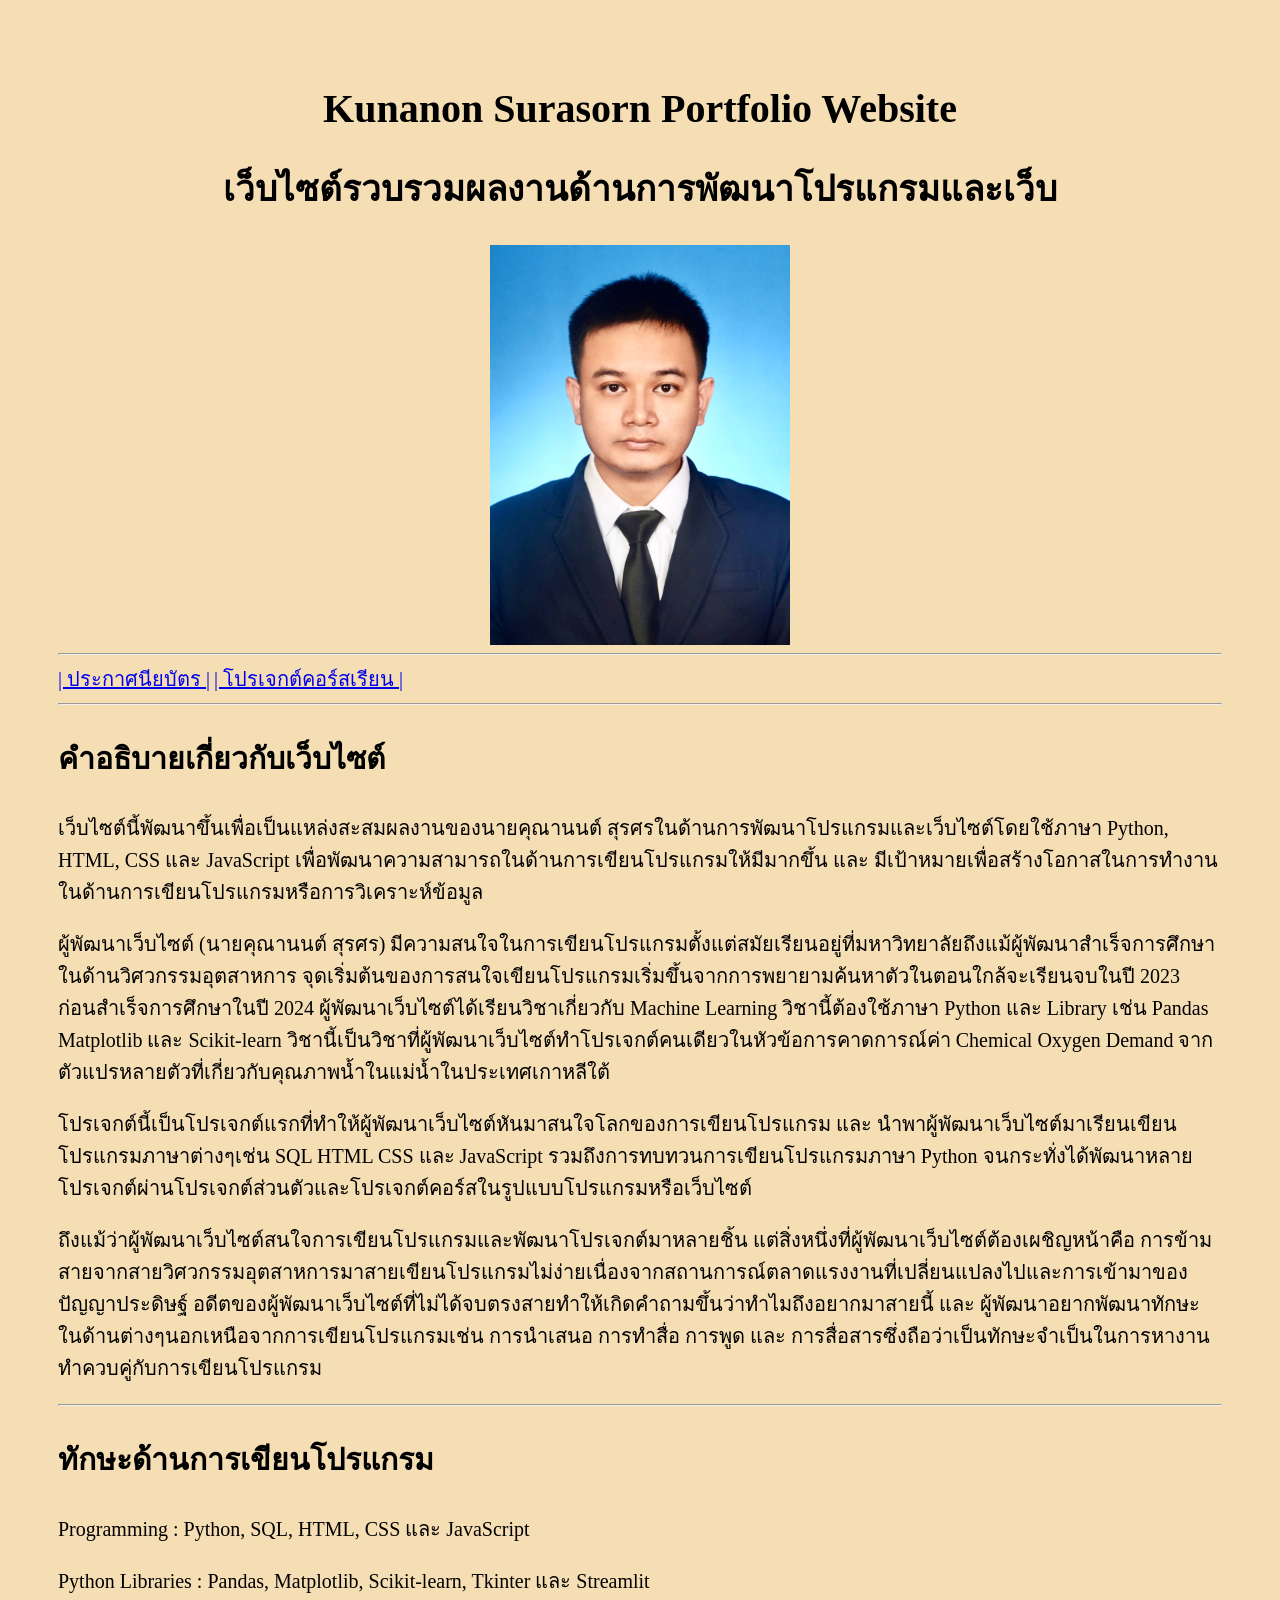
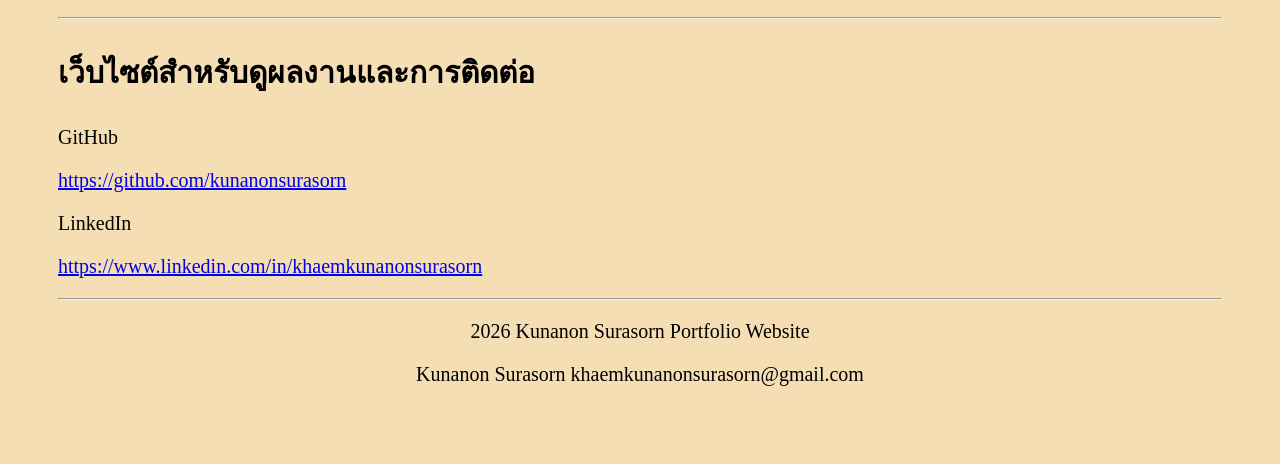
==== index.html @ 12002484 "Add files via upload" ====
<!DOCTYPE html>
<html lang="en">
<head>
    <meta charset="UTF-8">
    <meta name="viewport" content="width=device-width, initial-scale=1.0">
    <title>Kunanon Surasorn Portfolio Website</title>
    <style>
        body {
            background-color: wheat;
            padding-left: 50px;
            padding-right: 50px;
            padding-top: 50px;
            padding-bottom: 50px;
        }
        h1 {
            font-size:40px;
        }
        h2 {
            font-size:35px;
        }
        h3 {
            font-size:30px;
        }
        p {
            font-size:20px;
        }
        img {
            display: block;
            margin: auto;
            width: 50%;
        }
        a {
            font-size: 20px;
        }
    </style>
</head>
<body>
    <h1 style="text-align: center;">Kunanon Surasorn Portfolio Website</h1>
    <h2 style="text-align: center;">เว็บไซต์รวบรวมผลงานด้านการพัฒนาโปรแกรมและเว็บ</h2>
    <img src="Kunanon_Surasorn_Photo.jpg" alt="Kunanon_Surasorn_Photo" style="width: 300px; height: 400px;">
    <hr>
    <a href="certificates.html">| ประกาศนียบัตร |</a>
    <a href="courseproject.html">| โปรเจกต์คอร์สเรียน |</a>
    <hr>
    <h3>คำอธิบายเกี่ยวกับเว็บไซต์</h3>
    <p>
        เว็บไซต์นี้พัฒนาขึ้นเพื่อเป็นแหล่งสะสมผลงานของนายคุณานนต์ สุรศรในด้านการพัฒนาโปรแกรมและเว็บไซต์โดยใช้ภาษา Python, HTML, CSS และ JavaScript 
       เพื่อพัฒนาความสามารถในด้านการเขียนโปรแกรมให้มีมากขึ้น และ มีเป้าหมายเพื่อสร้างโอกาสในการทำงานในด้านการเขียนโปรแกรมหรือการวิเคราะห์ข้อมูล
    </p>
    <p>
        ผู้พัฒนาเว็บไซต์ (นายคุณานนต์ สุรศร) มีความสนใจในการเขียนโปรแกรมตั้งแต่สมัยเรียนอยู่ที่มหาวิทยาลัยถึงแม้ผู้พัฒนาสำเร็จการศึกษาในด้านวิศวกรรมอุตสาหการ
       จุดเริ่มต้นของการสนใจเขียนโปรแกรมเริ่มขึ้นจากการพยายามค้นหาตัวในตอนใกล้จะเรียนจบในปี 2023 ก่อนสำเร็จการศึกษาในปี 2024 ผู้พัฒนาเว็บไซต์ได้เรียนวิชาเกี่ยวกับ Machine Learning
       วิชานี้ต้องใช้ภาษา Python และ Library เช่น Pandas Matplotlib และ Scikit-learn วิชานี้เป็นวิชาที่ผู้พัฒนาเว็บไซต์ทำโปรเจกต์คนเดียวในหัวข้อการคาดการณ์ค่า Chemical Oxygen Demand จากตัวแปรหลายตัวที่เกี่ยวกับคุณภาพน้ำในแม่น้ำในประเทศเกาหลีใต้
    </p>
    <p>
        โปรเจกต์นี้เป็นโปรเจกต์แรกที่ทำให้ผู้พัฒนาเว็บไซต์หันมาสนใจโลกของการเขียนโปรแกรม และ นำพาผู้พัฒนาเว็บไซต์มาเรียนเขียนโปรแกรมภาษาต่างๆเช่น SQL HTML CSS และ JavaScript รวมถึงการทบทวนการเขียนโปรแกรมภาษา Python จนกระทั่งได้พัฒนาหลายโปรเจกต์ผ่านโปรเจกต์ส่วนตัวและโปรเจกต์คอร์สในรูปแบบโปรแกรมหรือเว็บไซต์
    </p>
    <p>
        ถึงแม้ว่าผู้พัฒนาเว็บไซต์สนใจการเขียนโปรแกรมและพัฒนาโปรเจกต์มาหลายชิ้น แต่สิ่งหนึ่งที่ผู้พัฒนาเว็บไซต์ต้องเผชิญหน้าคือ 
        การข้ามสายจากสายวิศวกรรมอุตสาหการมาสายเขียนโปรแกรมไม่ง่ายเนื่องจากสถานการณ์ตลาดแรงงานที่เปลี่ยนแปลงไปและการเข้ามาของปัญญาประดิษฐ์ 
        อดีตของผู้พัฒนาเว็บไซต์ที่ไม่ได้จบตรงสายทำให้เกิดคำถามขึ้นว่าทำไมถึงอยากมาสายนี้
        และ ผู้พัฒนาอยากพัฒนาทักษะในด้านต่างๆนอกเหนือจากการเขียนโปรแกรมเช่น การนำเสนอ การทำสื่อ การพูด และ การสื่อสารซึ่งถือว่าเป็นทักษะจำเป็นในการหางานทำควบคู่กับการเขียนโปรแกรม
    </p>
    <hr>    
    <h3>ทักษะด้านการเขียนโปรแกรม</h3>
    <p>Programming : Python, SQL, HTML, CSS และ JavaScript</p>
    <p>Python Libraries : Pandas, Matplotlib, Scikit-learn, Tkinter และ Streamlit</p>
    <hr>
    <h3>เว็บไซต์สำหรับดูผลงานและการติดต่อ</h3>
    <p>GitHub</p>
    <a href="https://github.com/kunanonsurasorn"><p>https://github.com/kunanonsurasorn</p></a>
    <p>LinkedIn</p>
    <a href="https://www.linkedin.com/in/khaemkunanonsurasorn"><p>https://www.linkedin.com/in/khaemkunanonsurasorn</p></a>
    <hr>
    <p style="text-align: center;">2026 Kunanon Surasorn Portfolio Website</p>
    <p style="text-align: center;">Kunanon Surasorn khaemkunanonsurasorn@gmail.com</p>
</body>
</html>
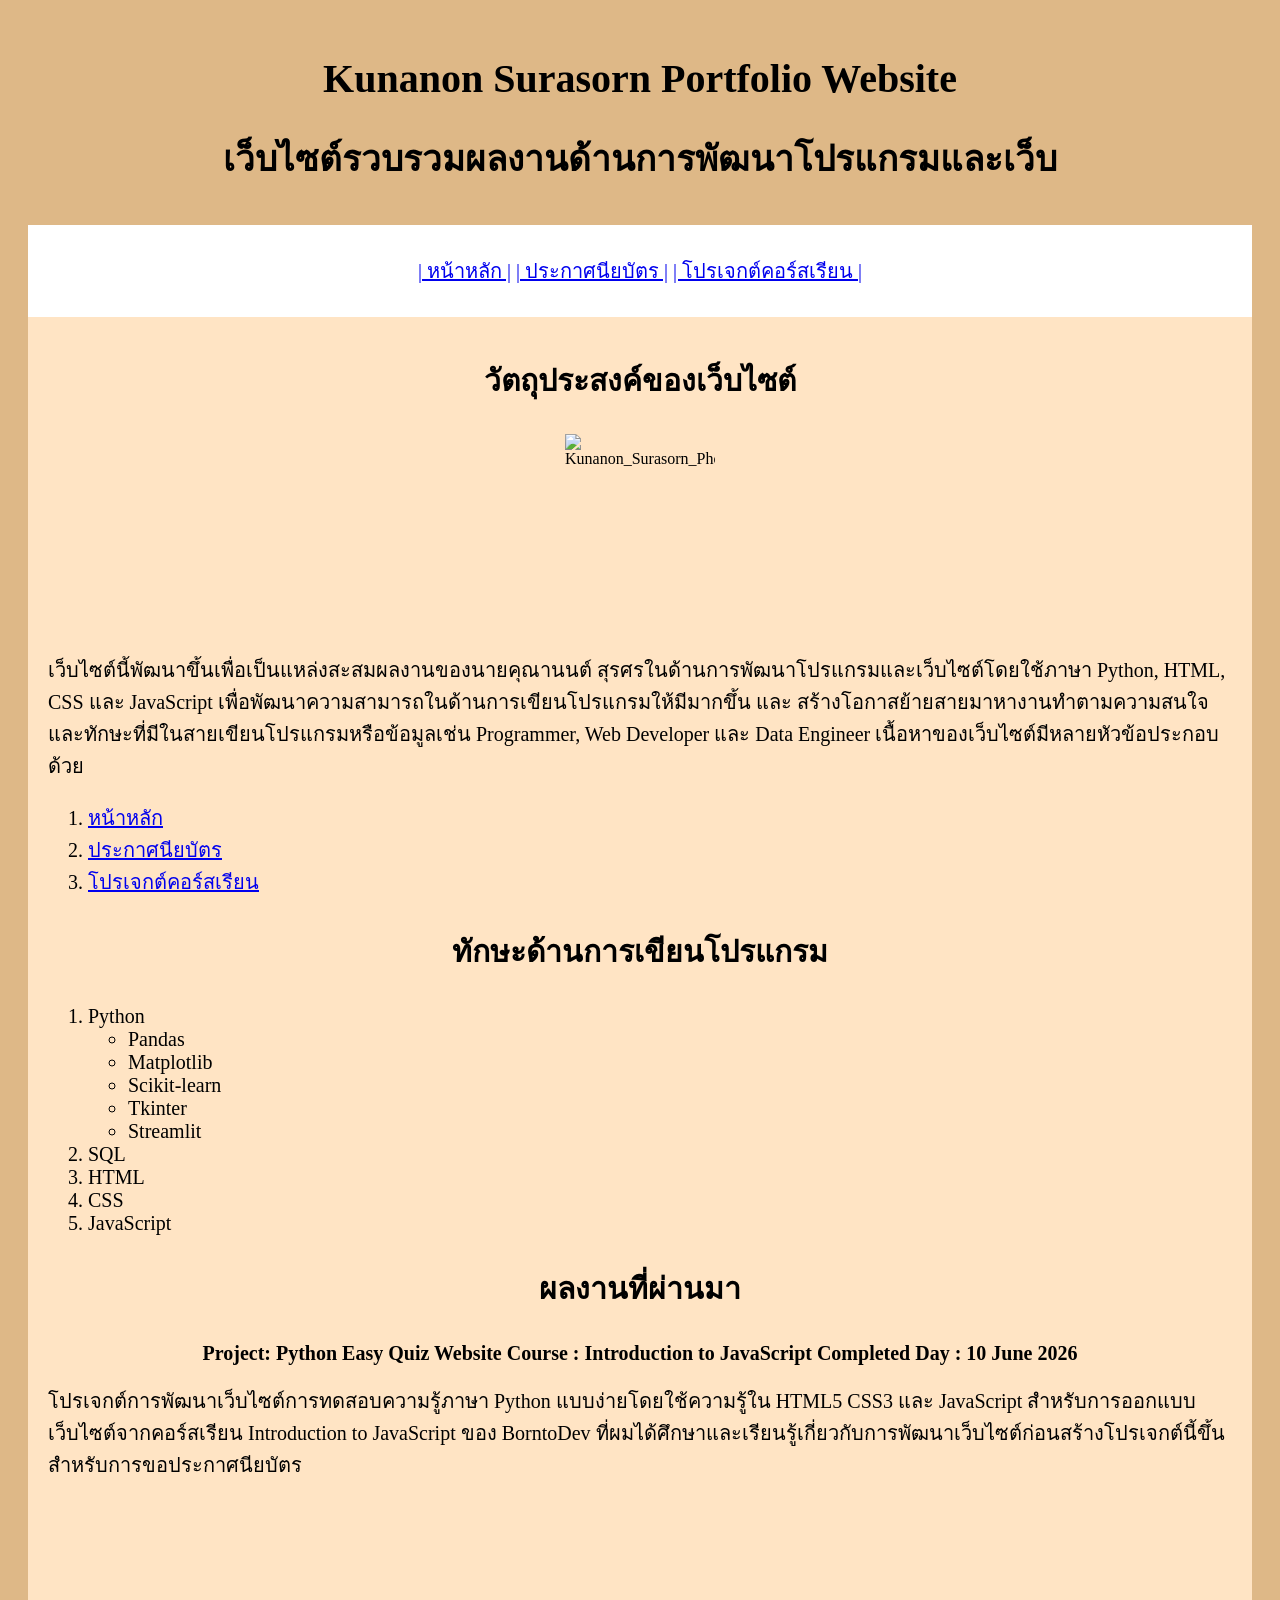
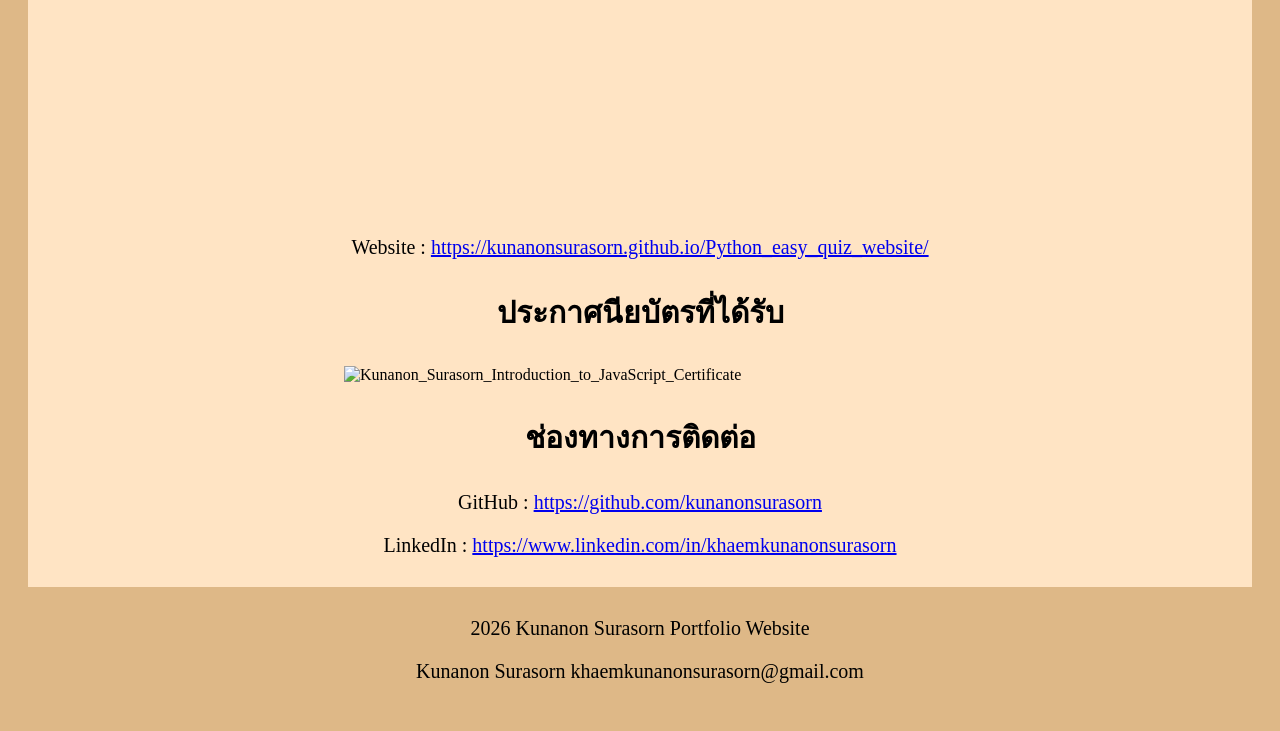
==== commit bbc6d91d: "Update index.html" ====
--- a/index.html
+++ b/index.html
@@ -1,78 +1,87 @@
 <!DOCTYPE html>
 <html lang="en">
+
 <head>
     <meta charset="UTF-8">
     <meta name="viewport" content="width=device-width, initial-scale=1.0">
     <title>Kunanon Surasorn Portfolio Website</title>
-    <style>
-        body {
-            background-color: wheat;
-            padding-left: 50px;
-            padding-right: 50px;
-            padding-top: 50px;
-            padding-bottom: 50px;
-        }
-        h1 {
-            font-size:40px;
-        }
-        h2 {
-            font-size:35px;
-        }
-        h3 {
-            font-size:30px;
-        }
-        p {
-            font-size:20px;
-        }
-        img {
-            display: block;
-            margin: auto;
-            width: 50%;
-        }
-        a {
-            font-size: 20px;
-        }
-    </style>
+    <link rel="stylesheet" href="index.css">
 </head>
+
 <body>
-    <h1 style="text-align: center;">Kunanon Surasorn Portfolio Website</h1>
-    <h2 style="text-align: center;">เว็บไซต์รวบรวมผลงานด้านการพัฒนาโปรแกรมและเว็บ</h2>
-    <img src="Kunanon_Surasorn_Photo.jpg" alt="Kunanon_Surasorn_Photo" style="width: 300px; height: 400px;">
-    <hr>
-    <a href="certificates.html">| ประกาศนียบัตร |</a>
-    <a href="courseproject.html">| โปรเจกต์คอร์สเรียน |</a>
-    <hr>
-    <h3>คำอธิบายเกี่ยวกับเว็บไซต์</h3>
-    <p>
-        เว็บไซต์นี้พัฒนาขึ้นเพื่อเป็นแหล่งสะสมผลงานของนายคุณานนต์ สุรศรในด้านการพัฒนาโปรแกรมและเว็บไซต์โดยใช้ภาษา Python, HTML, CSS และ JavaScript 
-       เพื่อพัฒนาความสามารถในด้านการเขียนโปรแกรมให้มีมากขึ้น และ มีเป้าหมายเพื่อสร้างโอกาสในการทำงานในด้านการเขียนโปรแกรมหรือการวิเคราะห์ข้อมูล
-    </p>
-    <p>
-        ผู้พัฒนาเว็บไซต์ (นายคุณานนต์ สุรศร) มีความสนใจในการเขียนโปรแกรมตั้งแต่สมัยเรียนอยู่ที่มหาวิทยาลัยถึงแม้ผู้พัฒนาสำเร็จการศึกษาในด้านวิศวกรรมอุตสาหการ
-       จุดเริ่มต้นของการสนใจเขียนโปรแกรมเริ่มขึ้นจากการพยายามค้นหาตัวในตอนใกล้จะเรียนจบในปี 2023 ก่อนสำเร็จการศึกษาในปี 2024 ผู้พัฒนาเว็บไซต์ได้เรียนวิชาเกี่ยวกับ Machine Learning
-       วิชานี้ต้องใช้ภาษา Python และ Library เช่น Pandas Matplotlib และ Scikit-learn วิชานี้เป็นวิชาที่ผู้พัฒนาเว็บไซต์ทำโปรเจกต์คนเดียวในหัวข้อการคาดการณ์ค่า Chemical Oxygen Demand จากตัวแปรหลายตัวที่เกี่ยวกับคุณภาพน้ำในแม่น้ำในประเทศเกาหลีใต้
-    </p>
-    <p>
-        โปรเจกต์นี้เป็นโปรเจกต์แรกที่ทำให้ผู้พัฒนาเว็บไซต์หันมาสนใจโลกของการเขียนโปรแกรม และ นำพาผู้พัฒนาเว็บไซต์มาเรียนเขียนโปรแกรมภาษาต่างๆเช่น SQL HTML CSS และ JavaScript รวมถึงการทบทวนการเขียนโปรแกรมภาษา Python จนกระทั่งได้พัฒนาหลายโปรเจกต์ผ่านโปรเจกต์ส่วนตัวและโปรเจกต์คอร์สในรูปแบบโปรแกรมหรือเว็บไซต์
-    </p>
-    <p>
-        ถึงแม้ว่าผู้พัฒนาเว็บไซต์สนใจการเขียนโปรแกรมและพัฒนาโปรเจกต์มาหลายชิ้น แต่สิ่งหนึ่งที่ผู้พัฒนาเว็บไซต์ต้องเผชิญหน้าคือ 
-        การข้ามสายจากสายวิศวกรรมอุตสาหการมาสายเขียนโปรแกรมไม่ง่ายเนื่องจากสถานการณ์ตลาดแรงงานที่เปลี่ยนแปลงไปและการเข้ามาของปัญญาประดิษฐ์ 
-        อดีตของผู้พัฒนาเว็บไซต์ที่ไม่ได้จบตรงสายทำให้เกิดคำถามขึ้นว่าทำไมถึงอยากมาสายนี้
-        และ ผู้พัฒนาอยากพัฒนาทักษะในด้านต่างๆนอกเหนือจากการเขียนโปรแกรมเช่น การนำเสนอ การทำสื่อ การพูด และ การสื่อสารซึ่งถือว่าเป็นทักษะจำเป็นในการหางานทำควบคู่กับการเขียนโปรแกรม
-    </p>
-    <hr>    
-    <h3>ทักษะด้านการเขียนโปรแกรม</h3>
-    <p>Programming : Python, SQL, HTML, CSS และ JavaScript</p>
-    <p>Python Libraries : Pandas, Matplotlib, Scikit-learn, Tkinter และ Streamlit</p>
-    <hr>
-    <h3>เว็บไซต์สำหรับดูผลงานและการติดต่อ</h3>
-    <p>GitHub</p>
-    <a href="https://github.com/kunanonsurasorn"><p>https://github.com/kunanonsurasorn</p></a>
-    <p>LinkedIn</p>
-    <a href="https://www.linkedin.com/in/khaemkunanonsurasorn"><p>https://www.linkedin.com/in/khaemkunanonsurasorn</p></a>
-    <hr>
-    <p style="text-align: center;">2026 Kunanon Surasorn Portfolio Website</p>
-    <p style="text-align: center;">Kunanon Surasorn khaemkunanonsurasorn@gmail.com</p>
+
+    <header>
+
+        <h1 style="text-align: center;">Kunanon Surasorn Portfolio Website</h1>
+        <h2 style="text-align: center;">เว็บไซต์รวบรวมผลงานด้านการพัฒนาโปรแกรมและเว็บ</h2>
+
+    </header>
+
+    <nav>
+
+        <p style="text-align: center;">
+            <a href="index.html">| หน้าหลัก |</a>
+            <a href="certificates.html">| ประกาศนียบัตร |</a>
+            <a href="courseproject.html">| โปรเจกต์คอร์สเรียน |</a>
+        </p>
+
+    </nav>
+
+    <article>
+
+        <h3 style="text-align: center;">วัตถุประสงค์ของเว็บไซต์</h3>
+
+        <img src="portfolio_web_picture/other/Kunanon_Surasorn_Photo.jpg" alt="Kunanon_Surasorn_Photo" style="width: 150px; height: 200px;">
+
+        <p>
+            เว็บไซต์นี้พัฒนาขึ้นเพื่อเป็นแหล่งสะสมผลงานของนายคุณานนต์ สุรศรในด้านการพัฒนาโปรแกรมและเว็บไซต์โดยใช้ภาษา Python, HTML, CSS และ JavaScript 
+            เพื่อพัฒนาความสามารถในด้านการเขียนโปรแกรมให้มีมากขึ้น และ สร้างโอกาสย้ายสายมาหางานทำตามความสนใจและทักษะที่มีในสายเขียนโปรแกรมหรือข้อมูลเช่น Programmer, Web Developer และ Data Engineer
+            เนื้อหาของเว็บไซต์มีหลายหัวข้อประกอบด้วย
+        </p>
+
+        <ol>
+            <li><a href="index.html">หน้าหลัก</a></li>
+            <li><a href="certificates.html">ประกาศนียบัตร</a></li>
+            <li><a href="courseproject.html">โปรเจกต์คอร์สเรียน</a></li>
+        </ol>
+
+        <h3 style="text-align: center;">ทักษะด้านการเขียนโปรแกรม</h3>
+        <ol>
+            <li>Python</li>
+            <ul>
+                <li>Pandas</li>
+                <li>Matplotlib</li>
+                <li>Scikit-learn</li>
+                <li>Tkinter</li>
+                <li>Streamlit</li>
+            </ul>
+            <li>SQL</li>
+            <li>HTML</li>
+            <li>CSS</li>
+            <li>JavaScript</li>
+        </ol>
+
+        <h3 style="text-align: center;">ผลงานที่ผ่านมา</h3>
+        <p style="text-align: center;"><b>Project: Python Easy Quiz Website Course : Introduction to JavaScript Completed Day : 10 June 2026</b></p>
+        <p>โปรเจกต์การพัฒนาเว็บไซต์การทดสอบความรู้ภาษา Python แบบง่ายโดยใช้ความรู้ใน HTML5 CSS3 และ JavaScript สำหรับการออกแบบเว็บไซต์จากคอร์สเรียน Introduction to JavaScript ของ BorntoDev ที่ผมได้ศึกษาและเรียนรู้เกี่ยวกับการพัฒนาเว็บไซต์ก่อนสร้างโปรเจกต์นี้ขึ้นสำหรับการขอประกาศนียบัตร</p>   
+        <iframe width="560" height="315" src="https://www.youtube.com/embed/cWmaeGR721I?si=lwPj97NrPgPW7dPb" title="YouTube video player" frameborder="0" allow="accelerometer; autoplay; clipboard-write; encrypted-media; gyroscope; picture-in-picture; web-share" referrerpolicy="strict-origin-when-cross-origin" allowfullscreen></iframe>
+        <p style="text-align: center;">Website : <a href="https://kunanonsurasorn.github.io/Python_easy_quiz_website/">https://kunanonsurasorn.github.io/Python_easy_quiz_website/</a></p>
+        
+        <h3 style="text-align: center;">ประกาศนียบัตรที่ได้รับ</h3>
+        <img src="portfolio_web_picture/portfolio_web_certificate_picture/Kunanon_Surasorn_Introduction_to_JavaScript_certificate.png" alt="Kunanon_Surasorn_Introduction_to_JavaScript_Certificate">
+    
+        <h3 style="text-align: center;">ช่องทางการติดต่อ</h3>
+        <p style="text-align: center;">GitHub : <a href="https://github.com/kunanonsurasorn">https://github.com/kunanonsurasorn</a></p> 
+        <p style="text-align: center;">LinkedIn : <a href="https://www.linkedin.com/in/khaemkunanonsurasorn">https://www.linkedin.com/in/khaemkunanonsurasorn</a></p>
+
+    </article>
+
+    <footer>
+
+        <p style="text-align: center;">2026 Kunanon Surasorn Portfolio Website</p>
+        <p style="text-align: center;">Kunanon Surasorn khaemkunanonsurasorn@gmail.com</p>
+
+    </footer>
+
 </body>
-</html>+</html>
--- a/index.css
+++ b/index.css
@@ -0,0 +1,71 @@
+body {
+    background-color:burlywood;
+    padding-left: 20px;
+    padding-right: 20px;
+    padding-top: 10px;
+    padding-bottom: 10px;
+}
+h1 {
+    font-size:40px;
+}
+h2 {
+    font-size:35px;
+}
+h3 {
+    font-size:30px;
+}
+p {
+    font-size:20px;
+}
+ol,li {
+    font-size: 20px;
+}
+img {
+    display: block;
+    margin: auto;
+    width: 50%;
+}
+a {
+    font-size: 20px;
+}
+iframe {
+    display: block; 
+    margin: auto;
+}
+img {
+    display: block;
+    margin: auto;
+    width: 50%;
+}
+
+header {
+    background-color: burlywood;
+    padding-left: 20px;
+    padding-right: 20px;
+    padding-top: 10px;
+    padding-bottom: 10px;
+}
+
+nav {
+    background-color: white;
+    padding-left: 10px;
+    padding-right: 10px;
+    padding-top: 10px;
+    padding-bottom: 10px;
+}
+
+article {
+    background-color: bisque;
+    padding-left: 20px;
+    padding-right: 20px;
+    padding-top: 10px;
+    padding-bottom: 10px;
+}
+
+footer {
+    background-color: burlywood;
+    padding-left: 20px;
+    padding-right: 20px;
+    padding-top: 10px;
+    padding-bottom: 10px;
+}
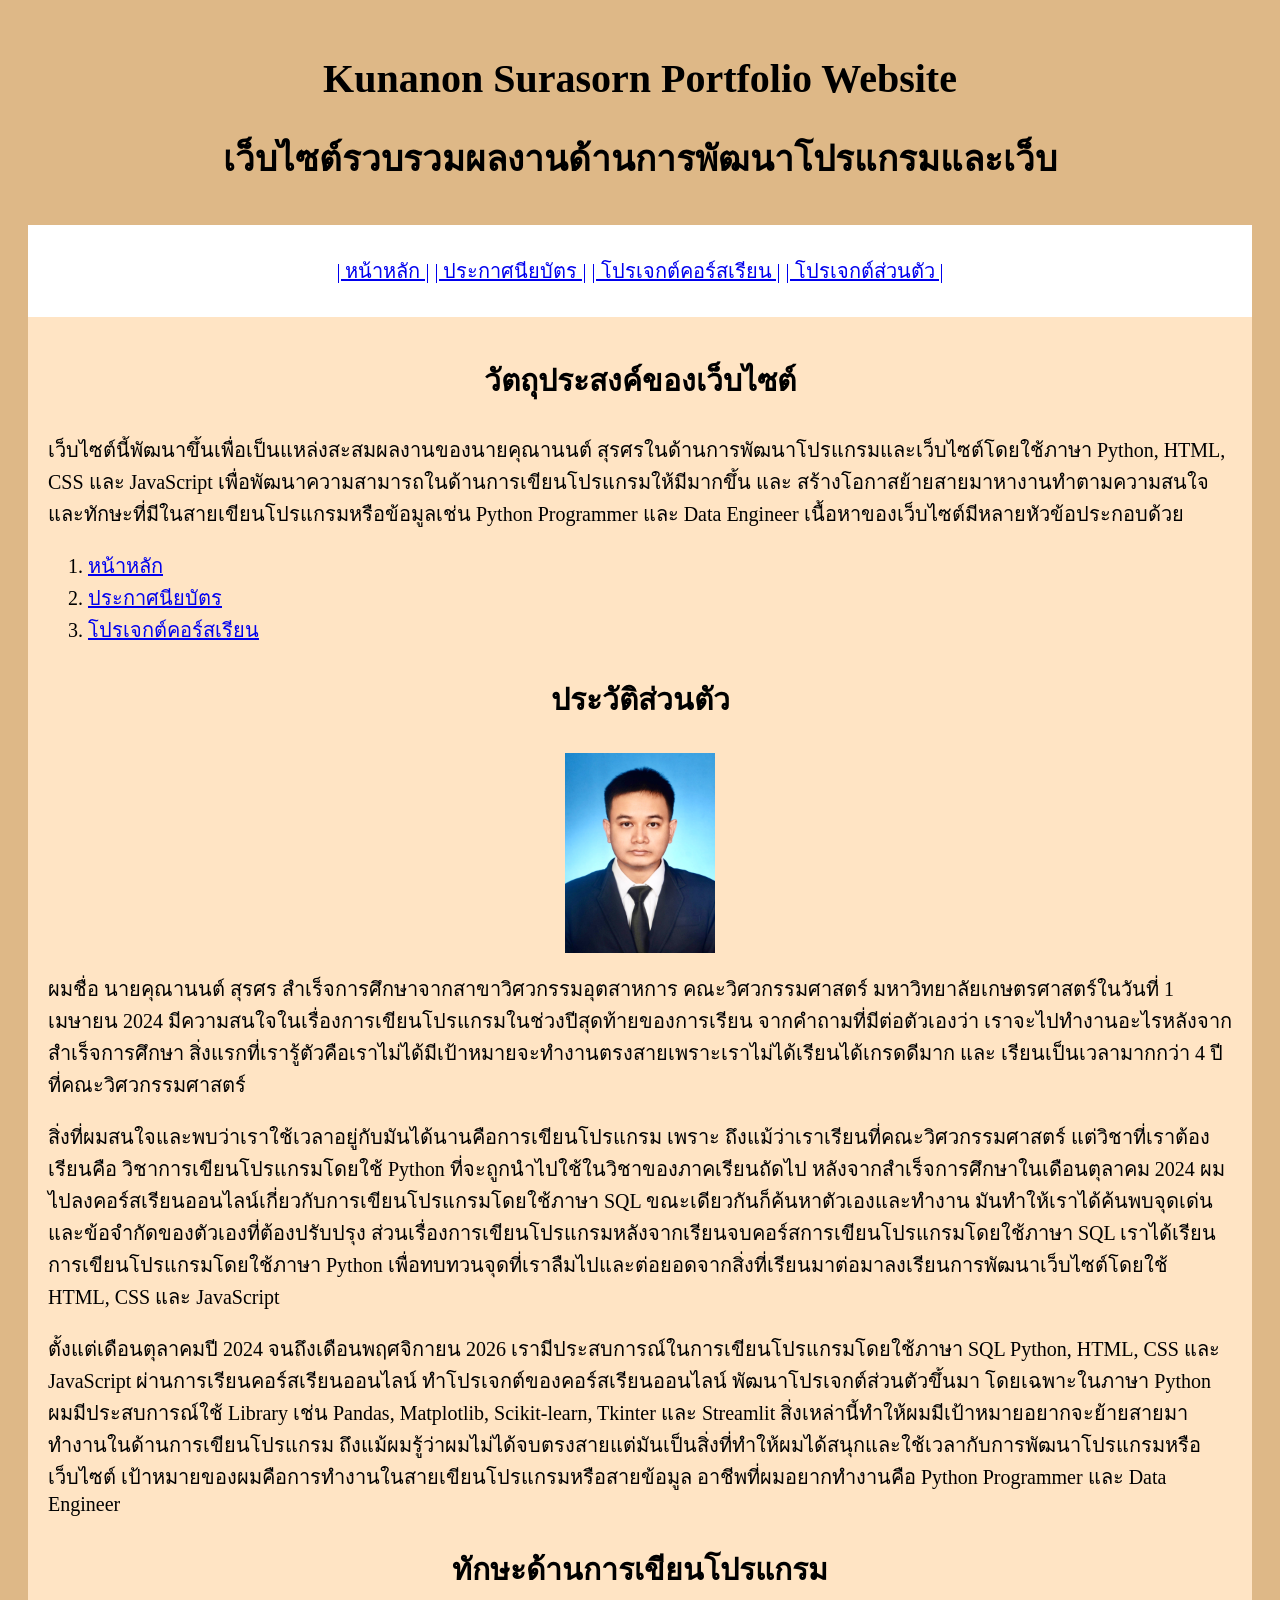
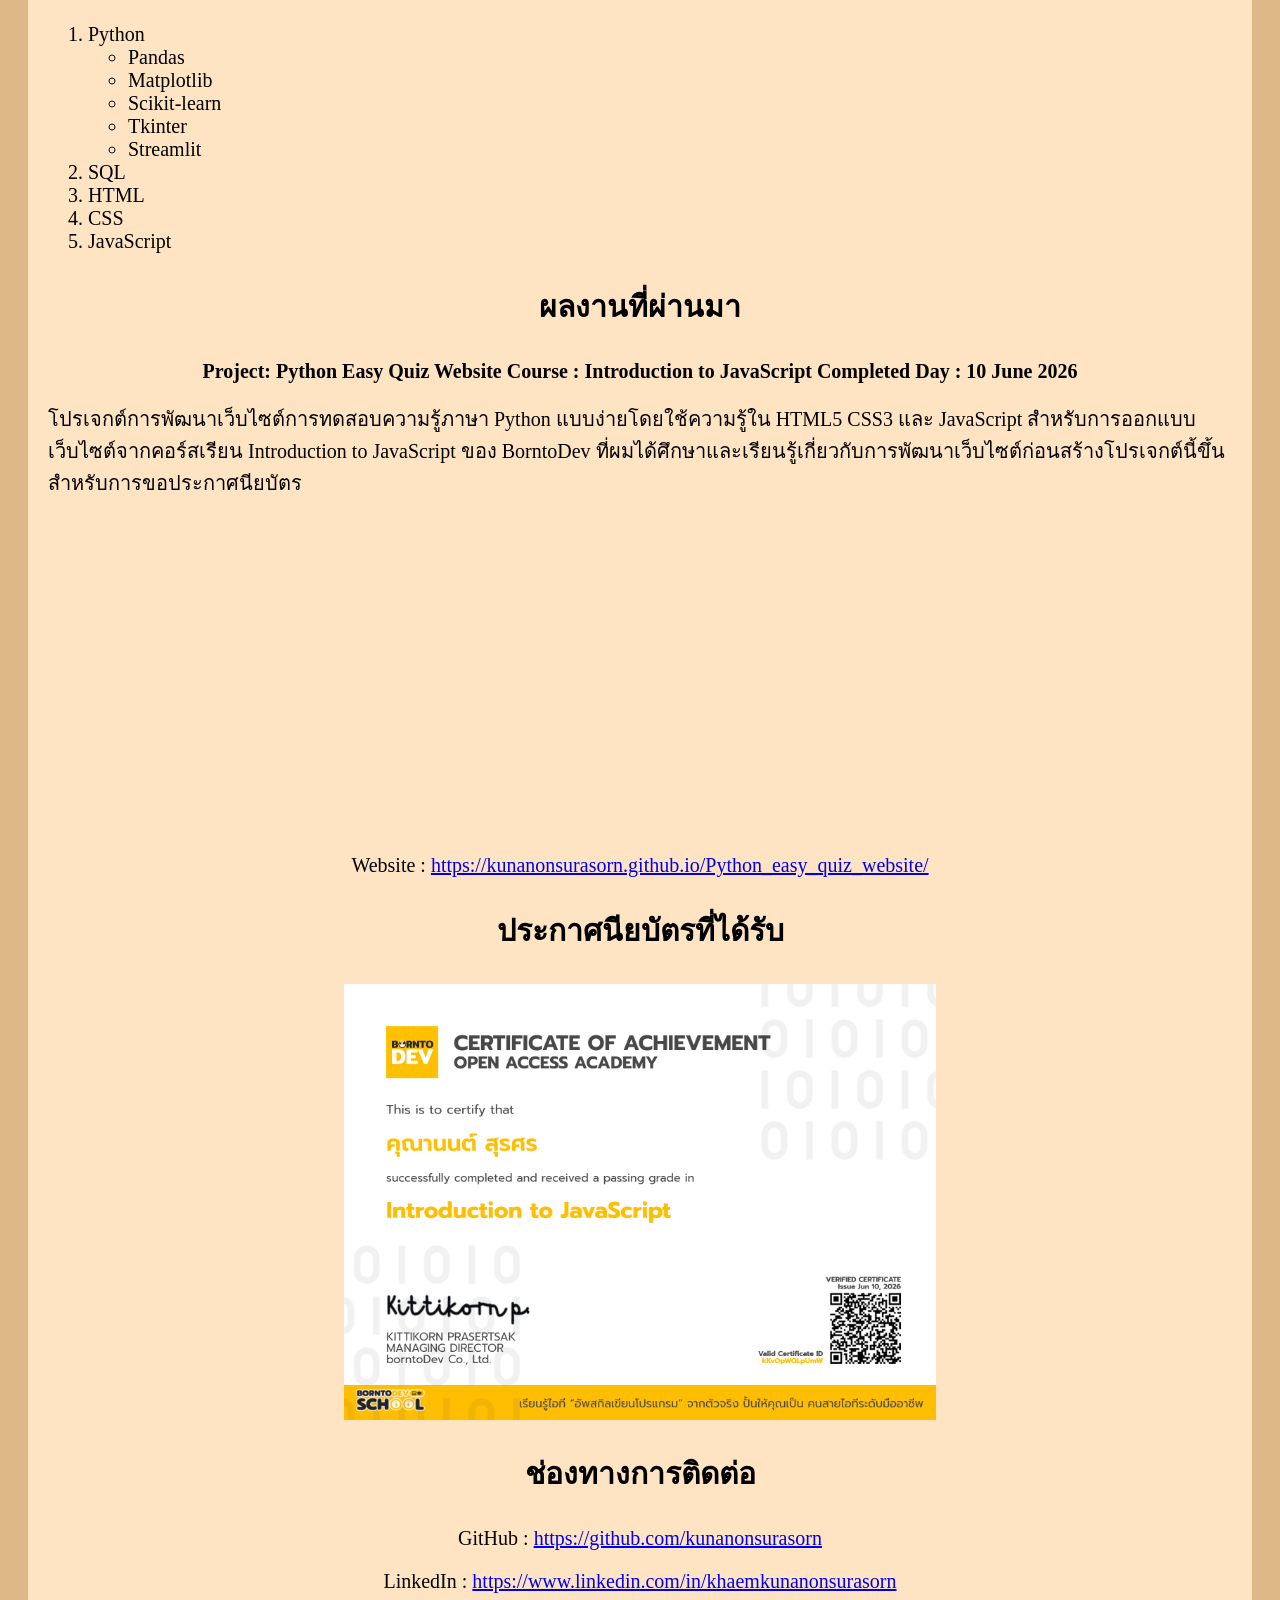
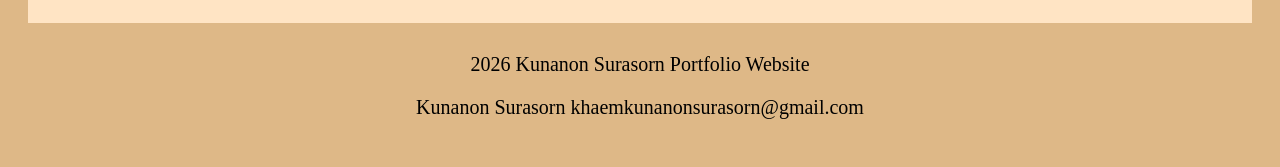
==== commit 96da760d: "Summary" ====
--- a/index.html
+++ b/index.html
@@ -23,6 +23,7 @@
             <a href="index.html">| หน้าหลัก |</a>
             <a href="certificates.html">| ประกาศนียบัตร |</a>
             <a href="courseproject.html">| โปรเจกต์คอร์สเรียน |</a>
+            <a href="personalproject.html">| โปรเจกต์ส่วนตัว |</a>
         </p>
 
     </nav>
@@ -31,11 +32,9 @@
 
         <h3 style="text-align: center;">วัตถุประสงค์ของเว็บไซต์</h3>
 
-        <img src="portfolio_web_picture/other/Kunanon_Surasorn_Photo.jpg" alt="Kunanon_Surasorn_Photo" style="width: 150px; height: 200px;">
-
         <p>
             เว็บไซต์นี้พัฒนาขึ้นเพื่อเป็นแหล่งสะสมผลงานของนายคุณานนต์ สุรศรในด้านการพัฒนาโปรแกรมและเว็บไซต์โดยใช้ภาษา Python, HTML, CSS และ JavaScript 
-            เพื่อพัฒนาความสามารถในด้านการเขียนโปรแกรมให้มีมากขึ้น และ สร้างโอกาสย้ายสายมาหางานทำตามความสนใจและทักษะที่มีในสายเขียนโปรแกรมหรือข้อมูลเช่น Programmer, Web Developer และ Data Engineer
+            เพื่อพัฒนาความสามารถในด้านการเขียนโปรแกรมให้มีมากขึ้น และ สร้างโอกาสย้ายสายมาหางานทำตามความสนใจและทักษะที่มีในสายเขียนโปรแกรมหรือข้อมูลเช่น Python Programmer และ Data Engineer
             เนื้อหาของเว็บไซต์มีหลายหัวข้อประกอบด้วย
         </p>
 
@@ -44,6 +43,25 @@
             <li><a href="certificates.html">ประกาศนียบัตร</a></li>
             <li><a href="courseproject.html">โปรเจกต์คอร์สเรียน</a></li>
         </ol>
+
+        <h3 style="text-align: center;">ประวัติส่วนตัว</h3>
+
+        <img src="portfolio_web_picture/other/Kunanon_Surasorn_Photo.jpg" alt="Kunanon_Surasorn_Photo" style="width: 150px; height: 200px;">
+
+        <p>ผมชื่อ นายคุณานนต์ สุรศร สำเร็จการศึกษาจากสาขาวิศวกรรมอุตสาหการ คณะวิศวกรรมศาสตร์ มหาวิทยาลัยเกษตรศาสตร์ในวันที่ 1 เมษายน 2024 มีความสนใจในเรื่องการเขียนโปรแกรมในช่วงปีสุดท้ายของการเรียน
+           จากคำถามที่มีต่อตัวเองว่า เราจะไปทำงานอะไรหลังจากสำเร็จการศึกษา สิ่งแรกที่เรารู้ตัวคือเราไม่ได้มีเป้าหมายจะทำงานตรงสายเพราะเราไม่ได้เรียนได้เกรดดีมาก และ เรียนเป็นเวลามากกว่า 4 ปีที่คณะวิศวกรรมศาสตร์
+        </p>
+
+        <p>
+            สิ่งที่ผมสนใจและพบว่าเราใช้เวลาอยู่กับมันได้นานคือการเขียนโปรแกรม เพราะ ถึงแม้ว่าเราเรียนที่คณะวิศวกรรมศาสตร์ แต่วิชาที่เราต้องเรียนคือ วิชาการเขียนโปรแกรมโดยใช้ Python ที่จะถูกนำไปใช้ในวิชาของภาคเรียนถัดไป
+            หลังจากสำเร็จการศึกษาในเดือนตุลาคม 2024 ผมไปลงคอร์สเรียนออนไลน์เกี่ยวกับการเขียนโปรแกรมโดยใช้ภาษา SQL ขณะเดียวกันก็ค้นหาตัวเองและทำงาน มันทำให้เราได้ค้นพบจุดเด่นและข้อจำกัดของตัวเองที่ต้องปรับปรุง
+            ส่วนเรื่องการเขียนโปรแกรมหลังจากเรียนจบคอร์สการเขียนโปรแกรมโดยใช้ภาษา SQL เราได้เรียนการเขียนโปรแกรมโดยใช้ภาษา Python เพื่อทบทวนจุดที่เราลืมไปและต่อยอดจากสิ่งที่เรียนมาต่อมาลงเรียนการพัฒนาเว็บไซต์โดยใช้ HTML, CSS และ JavaScript
+        </p>
+
+        <p>ตั้งแต่เดือนตุลาคมปี 2024 จนถึงเดือนพฤศจิกายน 2026 เรามีประสบการณ์ในการเขียนโปรแกรมโดยใช้ภาษา SQL Python, HTML, CSS และ JavaScript ผ่านการเรียนคอร์สเรียนออนไลน์ ทำโปรเจกต์ของคอร์สเรียนออนไลน์ พัฒนาโปรเจกต์ส่วนตัวขึ้นมา 
+            โดยเฉพาะในภาษา Python ผมมีประสบการณ์ใช้ Library เช่น Pandas, Matplotlib, Scikit-learn, Tkinter และ Streamlit สิ่งเหล่านี้ทำให้ผมมีเป้าหมายอยากจะย้ายสายมาทำงานในด้านการเขียนโปรแกรม 
+            ถึงแม้ผมรู้ว่าผมไม่ได้จบตรงสายแต่มันเป็นสิ่งที่ทำให้ผมได้สนุกและใช้เวลากับการพัฒนาโปรแกรมหรือเว็บไซต์ เป้าหมายของผมคือการทำงานในสายเขียนโปรแกรมหรือสายข้อมูล อาชีพที่ผมอยากทำงานคือ Python Programmer และ Data Engineer
+        </p>
 
         <h3 style="text-align: center;">ทักษะด้านการเขียนโปรแกรม</h3>
         <ol>
--- a/index.css
+++ b/index.css
@@ -4,6 +4,7 @@
     padding-right: 20px;
     padding-top: 10px;
     padding-bottom: 10px;
+    overflow-wrap: anywhere;
 }
 h1 {
     font-size:40px;
@@ -31,6 +32,7 @@
 iframe {
     display: block; 
     margin: auto;
+    width: 50%;
 }
 img {
     display: block;
@@ -44,6 +46,7 @@
     padding-right: 20px;
     padding-top: 10px;
     padding-bottom: 10px;
+    overflow-wrap: anywhere;
 }
 
 nav {
@@ -52,6 +55,7 @@
     padding-right: 10px;
     padding-top: 10px;
     padding-bottom: 10px;
+    overflow-wrap: anywhere;
 }
 
 article {
@@ -60,6 +64,7 @@
     padding-right: 20px;
     padding-top: 10px;
     padding-bottom: 10px;
+    overflow-wrap: anywhere;
 }
 
 footer {
@@ -68,4 +73,5 @@
     padding-right: 20px;
     padding-top: 10px;
     padding-bottom: 10px;
+    overflow-wrap: anywhere;
 }
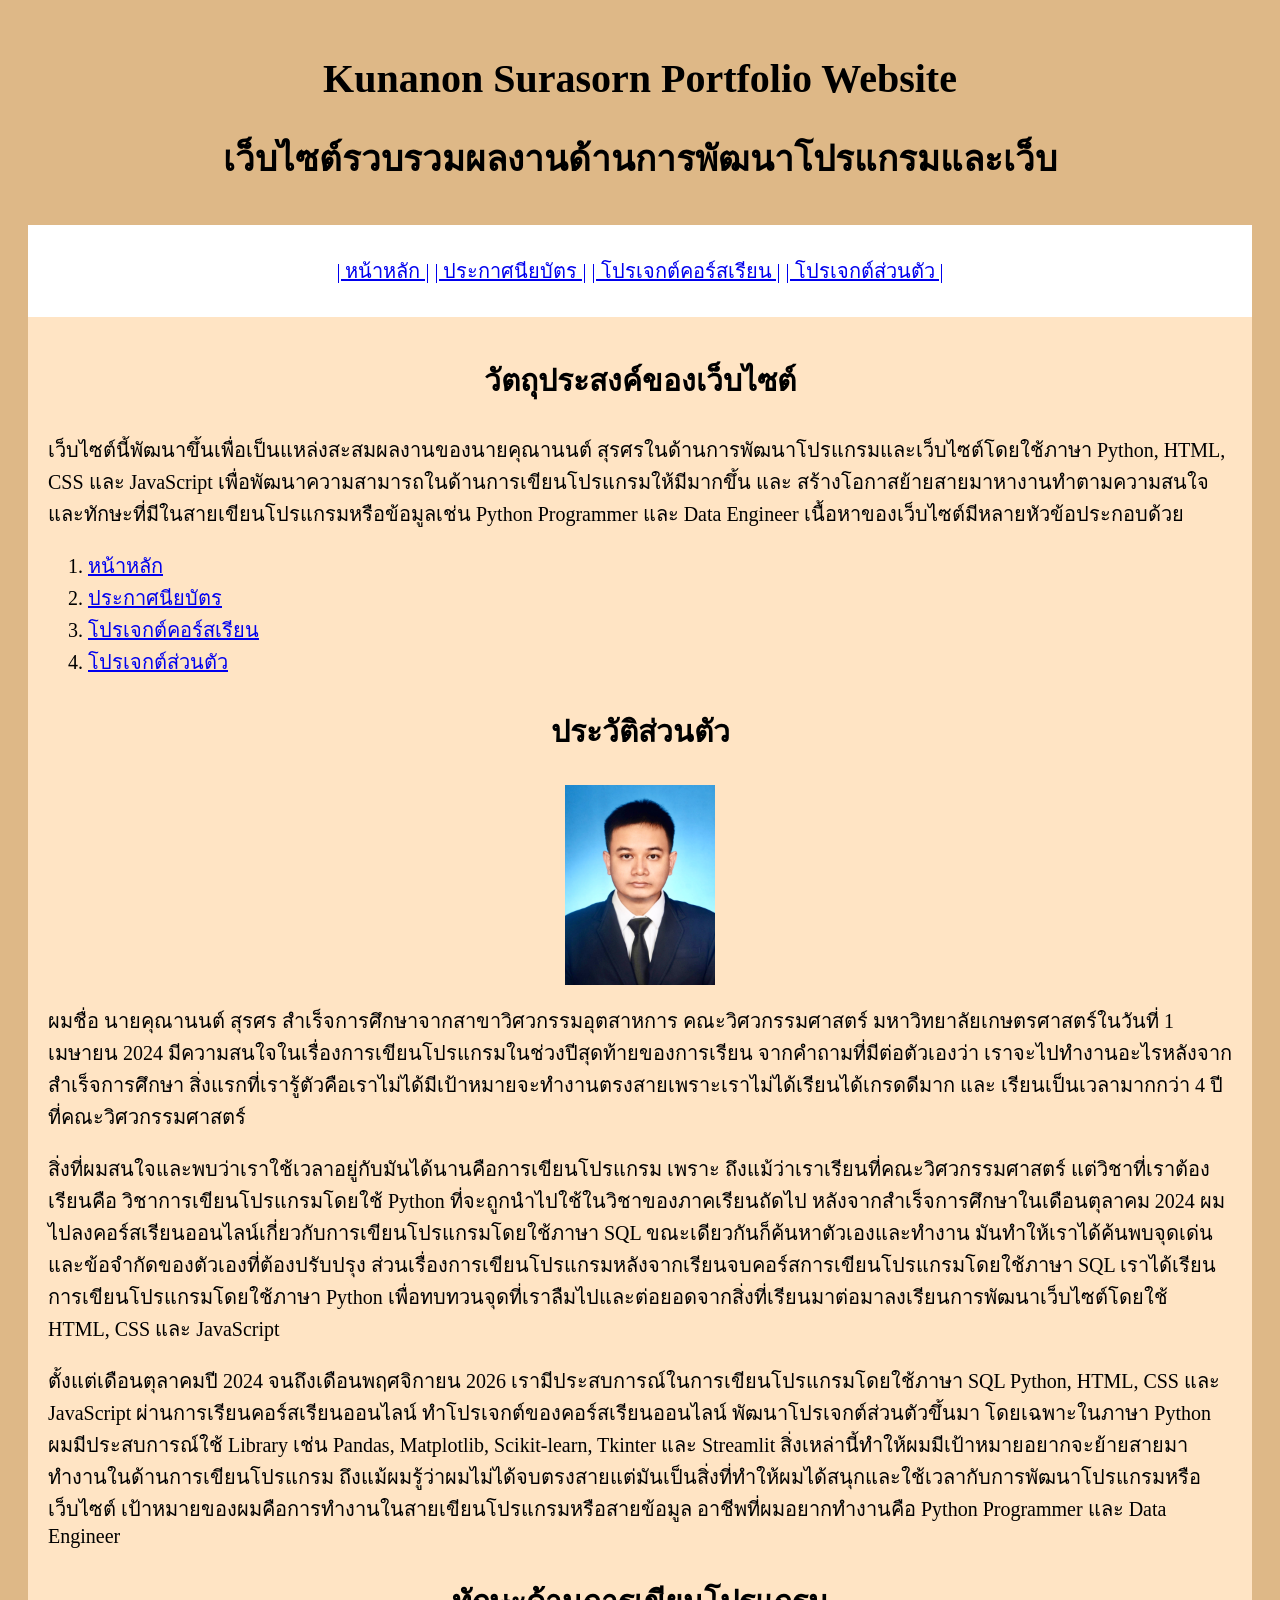
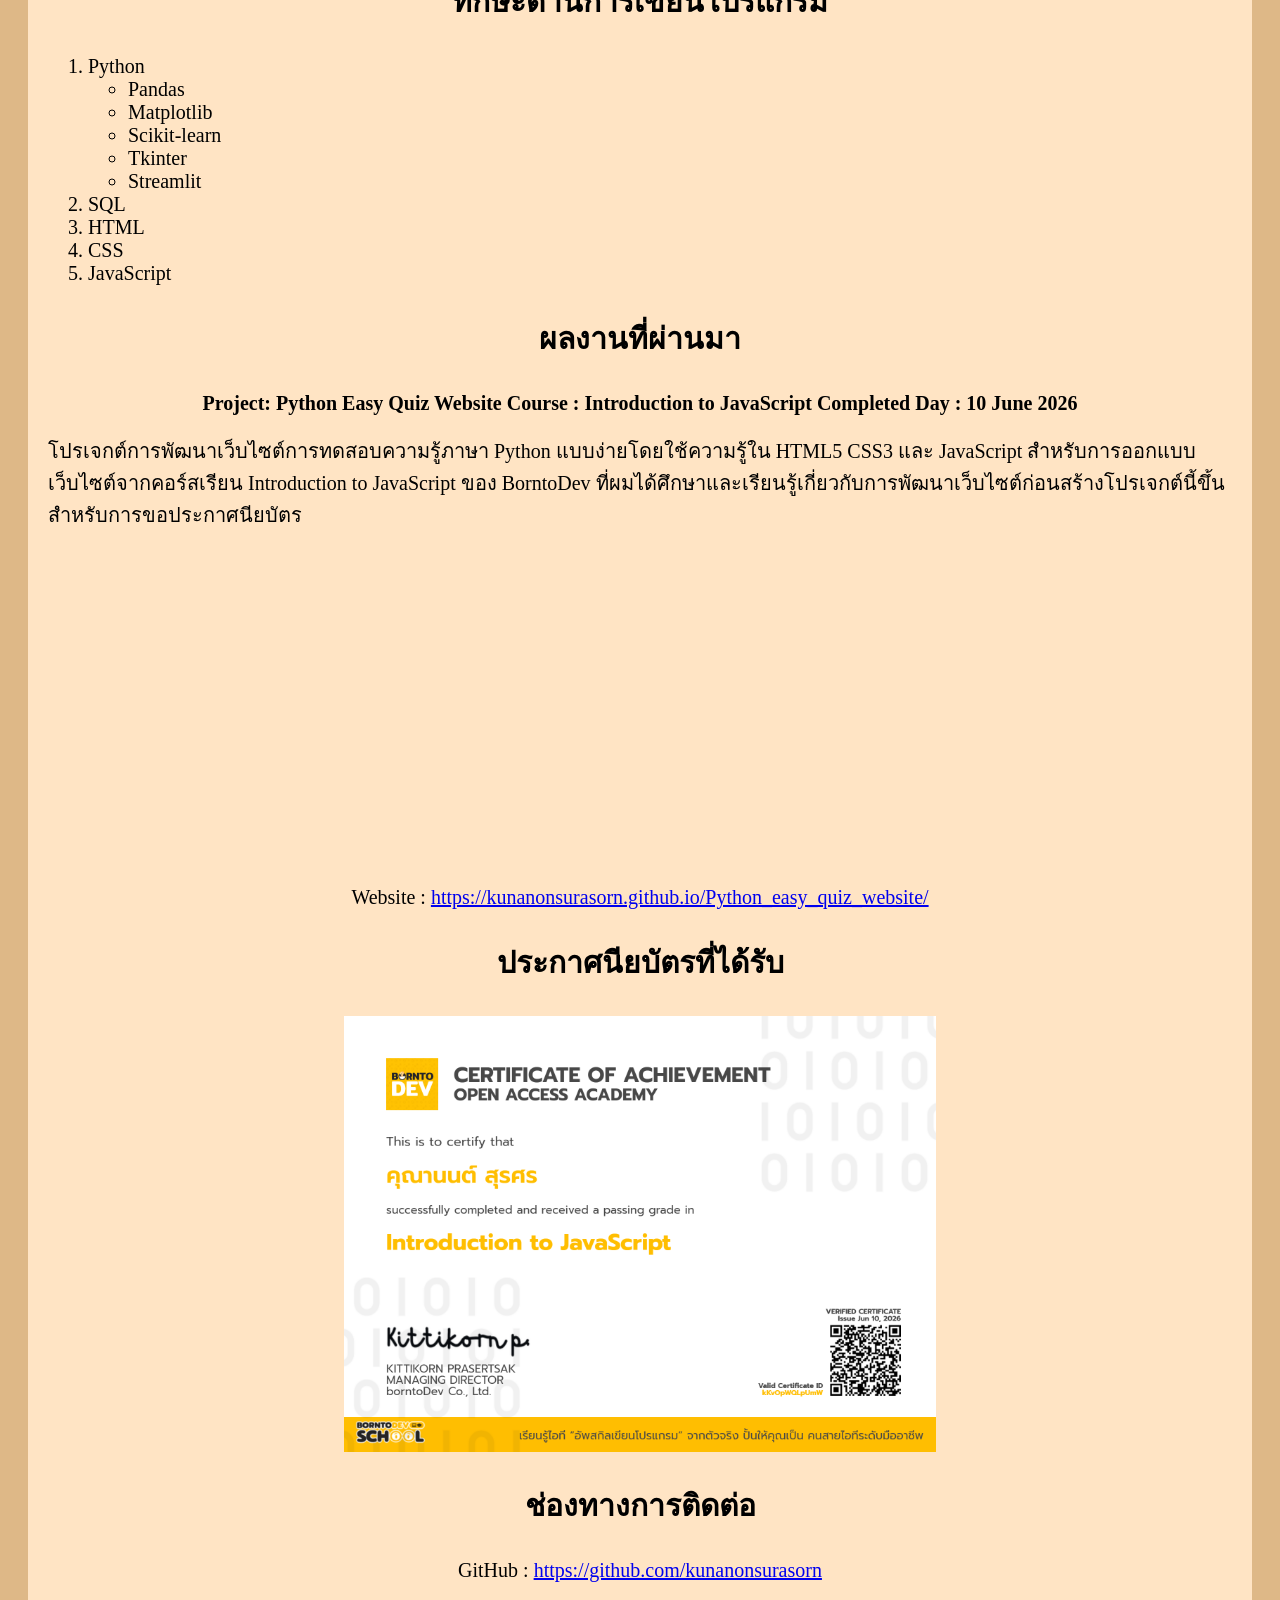
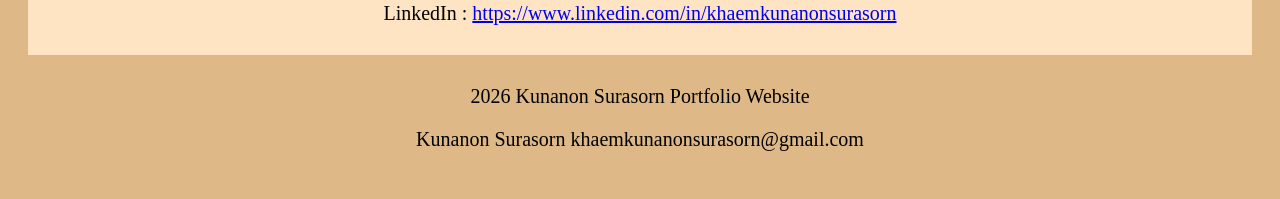
==== commit f3666dfe: "Update index.html" ====
--- a/index.html
+++ b/index.html
@@ -42,6 +42,7 @@
             <li><a href="index.html">หน้าหลัก</a></li>
             <li><a href="certificates.html">ประกาศนียบัตร</a></li>
             <li><a href="courseproject.html">โปรเจกต์คอร์สเรียน</a></li>
+            <li><a href="personalproject.html">โปรเจกต์ส่วนตัว</a></li>
         </ol>
 
         <h3 style="text-align: center;">ประวัติส่วนตัว</h3>
--- a/index.css
+++ b/index.css
@@ -74,4 +74,4 @@
     padding-top: 10px;
     padding-bottom: 10px;
     overflow-wrap: anywhere;
-}+}
